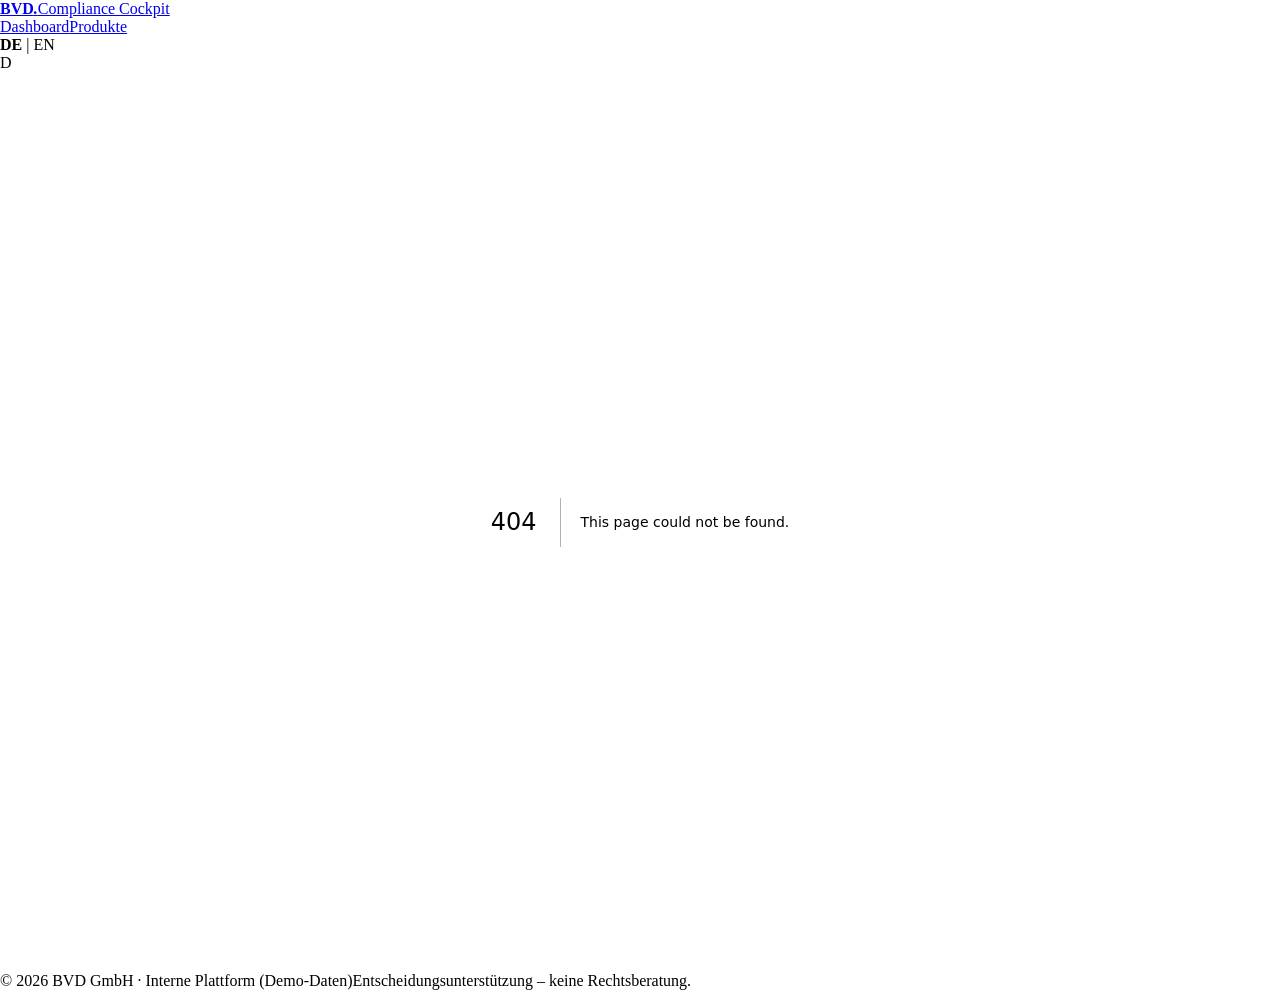
==== 404/index.html @ ed8b0c74 "Deploy: Stand 2026-07-23 (UUID-IDs, Azure-Integration im Hauptrepo)" ====
<!DOCTYPE html><!--wHvkCIkTG3ScKK8AYSXkA--><html lang="de" class="__variable_b54eda"><head><meta charSet="utf-8"/><meta name="viewport" content="width=device-width, initial-scale=1"/><link rel="stylesheet" href="/bvd-compliance-cockpit-demo/_next/static/css/73789c8d1da5a117.css" data-precedence="next"/><link rel="preload" as="script" fetchPriority="low" href="/bvd-compliance-cockpit-demo/_next/static/chunks/webpack-5b1aff153358a09c.js"/><script src="/bvd-compliance-cockpit-demo/_next/static/chunks/87c73c54-24122e7b92478d00.js" async=""></script><script src="/bvd-compliance-cockpit-demo/_next/static/chunks/18-632cdb6b58a09c2b.js" async=""></script><script src="/bvd-compliance-cockpit-demo/_next/static/chunks/main-app-61a4e1c61c2159a8.js" async=""></script><script src="/bvd-compliance-cockpit-demo/_next/static/chunks/664-6d821dc1aacb6b48.js" async=""></script><script src="/bvd-compliance-cockpit-demo/_next/static/chunks/app/layout-ecf13a4857ffc807.js" async=""></script><meta name="robots" content="noindex"/><title>404: This page could not be found.</title><title>BVD Compliance Cockpit</title><meta name="description" content="Compliance- und Regulatory-Intelligence-Plattform der BVD GmbH – Entscheidungsunterstützung, keine Rechtsberatung."/><script src="/bvd-compliance-cockpit-demo/_next/static/chunks/polyfills-42372ed130431b0a.js" noModule=""></script></head><body><div hidden=""><!--$--><!--/$--></div><header class="site"><div class="site-inner"><a class="logo" href="/bvd-compliance-cockpit-demo/"><b>BVD<i>.</i></b><span>Compliance Cockpit</span></a><nav class="main" aria-label="Hauptnavigation"><a href="/bvd-compliance-cockpit-demo/">Dashboard</a><a href="/bvd-compliance-cockpit-demo/products/">Produkte</a></nav><div class="header-tools"><div class="lang"><b>DE</b> | EN</div><div class="avatar" aria-label="Angemeldet: Demo" title="Demo">D</div></div></div></header><div style="font-family:system-ui,&quot;Segoe UI&quot;,Roboto,Helvetica,Arial,sans-serif,&quot;Apple Color Emoji&quot;,&quot;Segoe UI Emoji&quot;;height:100vh;text-align:center;display:flex;flex-direction:column;align-items:center;justify-content:center"><div><style>body{color:#000;background:#fff;margin:0}.next-error-h1{border-right:1px solid rgba(0,0,0,.3)}@media (prefers-color-scheme:dark){body{color:#fff;background:#000}.next-error-h1{border-right:1px solid rgba(255,255,255,.3)}}</style><h1 class="next-error-h1" style="display:inline-block;margin:0 20px 0 0;padding:0 23px 0 0;font-size:24px;font-weight:500;vertical-align:top;line-height:49px">404</h1><div style="display:inline-block"><h2 style="font-size:14px;font-weight:400;line-height:49px;margin:0">This page could not be found.</h2></div></div></div><!--$--><!--/$--><footer class="site"><div class="wrap foot-note"><span>© 2026 BVD GmbH · Interne Plattform (Demo-Daten)</span><span>Entscheidungsunterstützung – keine Rechtsberatung.</span></div></footer><script src="/bvd-compliance-cockpit-demo/_next/static/chunks/webpack-5b1aff153358a09c.js" id="_R_" async=""></script><script>(self.__next_f=self.__next_f||[]).push([0])</script><script>self.__next_f.push([1,"1:\"$Sreact.fragment\"\n3:I[5341,[],\"\"]\n4:I[25,[],\"\"]\n5:I[5104,[],\"OutletBoundary\"]\n7:I[7158,[],\"AsyncMetadataOutlet\"]\n9:I[5104,[],\"ViewportBoundary\"]\nb:I[5104,[],\"MetadataBoundary\"]\nc:\"$Sreact.suspense\"\ne:I[4431,[],\"\"]\n:HL[\"/bvd-compliance-cockpit-demo/_next/static/css/73789c8d1da5a117.css\",\"style\"]\n"])</script><script>self.__next_f.push([1,"0:{\"P\":null,\"b\":\"wHvkCIkTG3ScKK8AYSXkA\",\"p\":\"/bvd-compliance-cockpit-demo\",\"c\":[\"\",\"_not-found\",\"\"],\"i\":false,\"f\":[[[\"\",{\"children\":[\"/_not-found\",{\"children\":[\"__PAGE__\",{}]}]},\"$undefined\",\"$undefined\",true],[\"\",[\"$\",\"$1\",\"c\",{\"children\":[[[\"$\",\"link\",\"0\",{\"rel\":\"stylesheet\",\"href\":\"/bvd-compliance-cockpit-demo/_next/static/css/73789c8d1da5a117.css\",\"precedence\":\"next\",\"crossOrigin\":\"$undefined\",\"nonce\":\"$undefined\"}]],\"$L2\"]}],{\"children\":[\"/_not-found\",[\"$\",\"$1\",\"c\",{\"children\":[null,[\"$\",\"$L3\",null,{\"parallelRouterKey\":\"children\",\"error\":\"$undefined\",\"errorStyles\":\"$undefined\",\"errorScripts\":\"$undefined\",\"template\":[\"$\",\"$L4\",null,{}],\"templateStyles\":\"$undefined\",\"templateScripts\":\"$undefined\",\"notFound\":\"$undefined\",\"forbidden\":\"$undefined\",\"unauthorized\":\"$undefined\"}]]}],{\"children\":[\"__PAGE__\",[\"$\",\"$1\",\"c\",{\"children\":[[[\"$\",\"title\",null,{\"children\":\"404: This page could not be found.\"}],[\"$\",\"div\",null,{\"style\":{\"fontFamily\":\"system-ui,\\\"Segoe UI\\\",Roboto,Helvetica,Arial,sans-serif,\\\"Apple Color Emoji\\\",\\\"Segoe UI Emoji\\\"\",\"height\":\"100vh\",\"textAlign\":\"center\",\"display\":\"flex\",\"flexDirection\":\"column\",\"alignItems\":\"center\",\"justifyContent\":\"center\"},\"children\":[\"$\",\"div\",null,{\"children\":[[\"$\",\"style\",null,{\"dangerouslySetInnerHTML\":{\"__html\":\"body{color:#000;background:#fff;margin:0}.next-error-h1{border-right:1px solid rgba(0,0,0,.3)}@media (prefers-color-scheme:dark){body{color:#fff;background:#000}.next-error-h1{border-right:1px solid rgba(255,255,255,.3)}}\"}}],[\"$\",\"h1\",null,{\"className\":\"next-error-h1\",\"style\":{\"display\":\"inline-block\",\"margin\":\"0 20px 0 0\",\"padding\":\"0 23px 0 0\",\"fontSize\":24,\"fontWeight\":500,\"verticalAlign\":\"top\",\"lineHeight\":\"49px\"},\"children\":404}],[\"$\",\"div\",null,{\"style\":{\"display\":\"inline-block\"},\"children\":[\"$\",\"h2\",null,{\"style\":{\"fontSize\":14,\"fontWeight\":400,\"lineHeight\":\"49px\",\"margin\":0},\"children\":\"This page could not be found.\"}]}]]}]}]],null,[\"$\",\"$L5\",null,{\"children\":[\"$L6\",[\"$\",\"$L7\",null,{\"promise\":\"$@8\"}]]}]]}],{},null,false]},null,false]},null,false],[\"$\",\"$1\",\"h\",{\"children\":[[\"$\",\"meta\",null,{\"name\":\"robots\",\"content\":\"noindex\"}],[[\"$\",\"$L9\",null,{\"children\":\"$La\"}],null],[\"$\",\"$Lb\",null,{\"children\":[\"$\",\"div\",null,{\"hidden\":true,\"children\":[\"$\",\"$c\",null,{\"fallback\":null,\"children\":\"$Ld\"}]}]}]]}],false]],\"m\":\"$undefined\",\"G\":[\"$e\",[]],\"s\":false,\"S\":true}\n"])</script><script>self.__next_f.push([1,"f:I[9664,[\"664\",\"static/chunks/664-6d821dc1aacb6b48.js\",\"177\",\"static/chunks/app/layout-ecf13a4857ffc807.js\"],\"\"]\n"])</script><script>self.__next_f.push([1,"2:[\"$\",\"html\",null,{\"lang\":\"de\",\"className\":\"__variable_b54eda\",\"children\":[\"$\",\"body\",null,{\"children\":[[\"$\",\"header\",null,{\"className\":\"site\",\"children\":[\"$\",\"div\",null,{\"className\":\"site-inner\",\"children\":[[\"$\",\"$Lf\",null,{\"href\":\"/\",\"className\":\"logo\",\"children\":[[\"$\",\"b\",null,{\"children\":[\"BVD\",[\"$\",\"i\",null,{\"children\":\".\"}]]}],[\"$\",\"span\",null,{\"children\":\"Compliance Cockpit\"}]]}],[\"$\",\"nav\",null,{\"className\":\"main\",\"aria-label\":\"Hauptnavigation\",\"children\":[[\"$\",\"$Lf\",null,{\"href\":\"/\",\"children\":\"Dashboard\"}],[\"$\",\"$Lf\",null,{\"href\":\"/products\",\"children\":\"Produkte\"}]]}],[\"$\",\"div\",null,{\"className\":\"header-tools\",\"children\":[[\"$\",\"div\",null,{\"className\":\"lang\",\"children\":[[\"$\",\"b\",null,{\"children\":\"DE\"}],\" | EN\"]}],[\"$\",\"div\",null,{\"className\":\"avatar\",\"aria-label\":\"Angemeldet: Demo\",\"title\":\"Demo\",\"children\":\"D\"}]]}]]}]}],[\"$\",\"$L3\",null,{\"parallelRouterKey\":\"children\",\"error\":\"$undefined\",\"errorStyles\":\"$undefined\",\"errorScripts\":\"$undefined\",\"template\":[\"$\",\"$L4\",null,{}],\"templateStyles\":\"$undefined\",\"templateScripts\":\"$undefined\",\"notFound\":\"$undefined\",\"forbidden\":\"$undefined\",\"unauthorized\":\"$undefined\"}],[\"$\",\"footer\",null,{\"className\":\"site\",\"children\":[\"$\",\"div\",null,{\"className\":\"wrap foot-note\",\"children\":[[\"$\",\"span\",null,{\"children\":\"© 2026 BVD GmbH · Interne Plattform (Demo-Daten)\"}],[\"$\",\"span\",null,{\"children\":\"Entscheidungsunterstützung – keine Rechtsberatung.\"}]]}]}]]}]}]\n"])</script><script>self.__next_f.push([1,"a:[[\"$\",\"meta\",\"0\",{\"charSet\":\"utf-8\"}],[\"$\",\"meta\",\"1\",{\"name\":\"viewport\",\"content\":\"width=device-width, initial-scale=1\"}]]\n6:null\n"])</script><script>self.__next_f.push([1,"8:{\"metadata\":[[\"$\",\"title\",\"0\",{\"children\":\"BVD Compliance Cockpit\"}],[\"$\",\"meta\",\"1\",{\"name\":\"description\",\"content\":\"Compliance- und Regulatory-Intelligence-Plattform der BVD GmbH – Entscheidungsunterstützung, keine Rechtsberatung.\"}]],\"error\":null,\"digest\":\"$undefined\"}\n"])</script><script>self.__next_f.push([1,"d:\"$8:metadata\"\n"])</script></body></html>
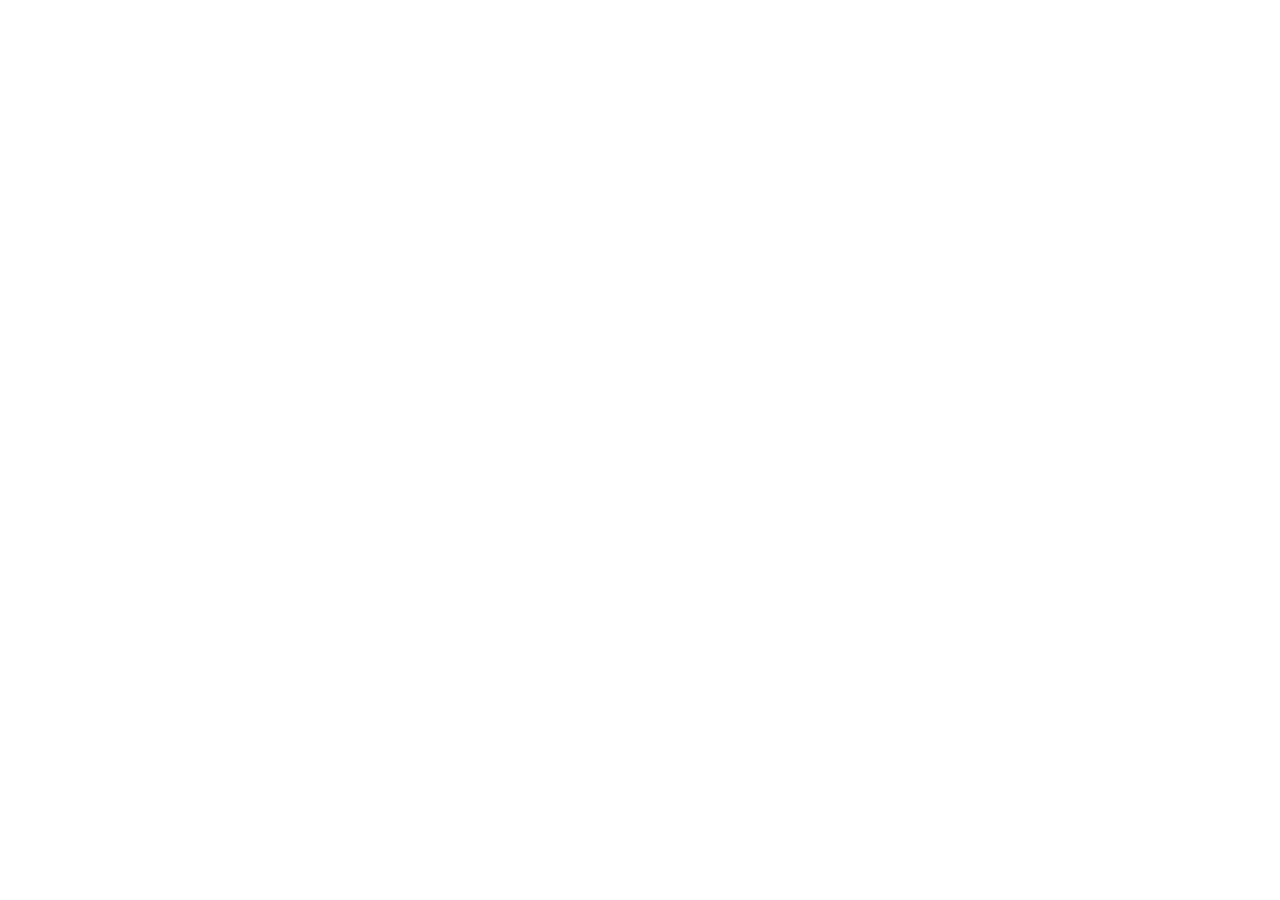
==== commit 36d60eb3: "Deploy Compliance Cockpit" ====
--- a/404/index.html
+++ b/404/index.html
@@ -1 +1 @@
-<!DOCTYPE html><!--wHvkCIkTG3ScKK8AYSXkA--><html lang="de" class="__variable_b54eda"><head><meta charSet="utf-8"/><meta name="viewport" content="width=device-width, initial-scale=1"/><link rel="stylesheet" href="/bvd-compliance-cockpit-demo/_next/static/css/73789c8d1da5a117.css" data-precedence="next"/><link rel="preload" as="script" fetchPriority="low" href="/bvd-compliance-cockpit-demo/_next/static/chunks/webpack-5b1aff153358a09c.js"/><script src="/bvd-compliance-cockpit-demo/_next/static/chunks/87c73c54-24122e7b92478d00.js" async=""></script><script src="/bvd-compliance-cockpit-demo/_next/static/chunks/18-632cdb6b58a09c2b.js" async=""></script><script src="/bvd-compliance-cockpit-demo/_next/static/chunks/main-app-61a4e1c61c2159a8.js" async=""></script><script src="/bvd-compliance-cockpit-demo/_next/static/chunks/664-6d821dc1aacb6b48.js" async=""></script><script src="/bvd-compliance-cockpit-demo/_next/static/chunks/app/layout-ecf13a4857ffc807.js" async=""></script><meta name="robots" content="noindex"/><title>404: This page could not be found.</title><title>BVD Compliance Cockpit</title><meta name="description" content="Compliance- und Regulatory-Intelligence-Plattform der BVD GmbH – Entscheidungsunterstützung, keine Rechtsberatung."/><script src="/bvd-compliance-cockpit-demo/_next/static/chunks/polyfills-42372ed130431b0a.js" noModule=""></script></head><body><div hidden=""><!--$--><!--/$--></div><header class="site"><div class="site-inner"><a class="logo" href="/bvd-compliance-cockpit-demo/"><b>BVD<i>.</i></b><span>Compliance Cockpit</span></a><nav class="main" aria-label="Hauptnavigation"><a href="/bvd-compliance-cockpit-demo/">Dashboard</a><a href="/bvd-compliance-cockpit-demo/products/">Produkte</a></nav><div class="header-tools"><div class="lang"><b>DE</b> | EN</div><div class="avatar" aria-label="Angemeldet: Demo" title="Demo">D</div></div></div></header><div style="font-family:system-ui,&quot;Segoe UI&quot;,Roboto,Helvetica,Arial,sans-serif,&quot;Apple Color Emoji&quot;,&quot;Segoe UI Emoji&quot;;height:100vh;text-align:center;display:flex;flex-direction:column;align-items:center;justify-content:center"><div><style>body{color:#000;background:#fff;margin:0}.next-error-h1{border-right:1px solid rgba(0,0,0,.3)}@media (prefers-color-scheme:dark){body{color:#fff;background:#000}.next-error-h1{border-right:1px solid rgba(255,255,255,.3)}}</style><h1 class="next-error-h1" style="display:inline-block;margin:0 20px 0 0;padding:0 23px 0 0;font-size:24px;font-weight:500;vertical-align:top;line-height:49px">404</h1><div style="display:inline-block"><h2 style="font-size:14px;font-weight:400;line-height:49px;margin:0">This page could not be found.</h2></div></div></div><!--$--><!--/$--><footer class="site"><div class="wrap foot-note"><span>© 2026 BVD GmbH · Interne Plattform (Demo-Daten)</span><span>Entscheidungsunterstützung – keine Rechtsberatung.</span></div></footer><script src="/bvd-compliance-cockpit-demo/_next/static/chunks/webpack-5b1aff153358a09c.js" id="_R_" async=""></script><script>(self.__next_f=self.__next_f||[]).push([0])</script><script>self.__next_f.push([1,"1:\"$Sreact.fragment\"\n3:I[5341,[],\"\"]\n4:I[25,[],\"\"]\n5:I[5104,[],\"OutletBoundary\"]\n7:I[7158,[],\"AsyncMetadataOutlet\"]\n9:I[5104,[],\"ViewportBoundary\"]\nb:I[5104,[],\"MetadataBoundary\"]\nc:\"$Sreact.suspense\"\ne:I[4431,[],\"\"]\n:HL[\"/bvd-compliance-cockpit-demo/_next/static/css/73789c8d1da5a117.css\",\"style\"]\n"])</script><script>self.__next_f.push([1,"0:{\"P\":null,\"b\":\"wHvkCIkTG3ScKK8AYSXkA\",\"p\":\"/bvd-compliance-cockpit-demo\",\"c\":[\"\",\"_not-found\",\"\"],\"i\":false,\"f\":[[[\"\",{\"children\":[\"/_not-found\",{\"children\":[\"__PAGE__\",{}]}]},\"$undefined\",\"$undefined\",true],[\"\",[\"$\",\"$1\",\"c\",{\"children\":[[[\"$\",\"link\",\"0\",{\"rel\":\"stylesheet\",\"href\":\"/bvd-compliance-cockpit-demo/_next/static/css/73789c8d1da5a117.css\",\"precedence\":\"next\",\"crossOrigin\":\"$undefined\",\"nonce\":\"$undefined\"}]],\"$L2\"]}],{\"children\":[\"/_not-found\",[\"$\",\"$1\",\"c\",{\"children\":[null,[\"$\",\"$L3\",null,{\"parallelRouterKey\":\"children\",\"error\":\"$undefined\",\"errorStyles\":\"$undefined\",\"errorScripts\":\"$undefined\",\"template\":[\"$\",\"$L4\",null,{}],\"templateStyles\":\"$undefined\",\"templateScripts\":\"$undefined\",\"notFound\":\"$undefined\",\"forbidden\":\"$undefined\",\"unauthorized\":\"$undefined\"}]]}],{\"children\":[\"__PAGE__\",[\"$\",\"$1\",\"c\",{\"children\":[[[\"$\",\"title\",null,{\"children\":\"404: This page could not be found.\"}],[\"$\",\"div\",null,{\"style\":{\"fontFamily\":\"system-ui,\\\"Segoe UI\\\",Roboto,Helvetica,Arial,sans-serif,\\\"Apple Color Emoji\\\",\\\"Segoe UI Emoji\\\"\",\"height\":\"100vh\",\"textAlign\":\"center\",\"display\":\"flex\",\"flexDirection\":\"column\",\"alignItems\":\"center\",\"justifyContent\":\"center\"},\"children\":[\"$\",\"div\",null,{\"children\":[[\"$\",\"style\",null,{\"dangerouslySetInnerHTML\":{\"__html\":\"body{color:#000;background:#fff;margin:0}.next-error-h1{border-right:1px solid rgba(0,0,0,.3)}@media (prefers-color-scheme:dark){body{color:#fff;background:#000}.next-error-h1{border-right:1px solid rgba(255,255,255,.3)}}\"}}],[\"$\",\"h1\",null,{\"className\":\"next-error-h1\",\"style\":{\"display\":\"inline-block\",\"margin\":\"0 20px 0 0\",\"padding\":\"0 23px 0 0\",\"fontSize\":24,\"fontWeight\":500,\"verticalAlign\":\"top\",\"lineHeight\":\"49px\"},\"children\":404}],[\"$\",\"div\",null,{\"style\":{\"display\":\"inline-block\"},\"children\":[\"$\",\"h2\",null,{\"style\":{\"fontSize\":14,\"fontWeight\":400,\"lineHeight\":\"49px\",\"margin\":0},\"children\":\"This page could not be found.\"}]}]]}]}]],null,[\"$\",\"$L5\",null,{\"children\":[\"$L6\",[\"$\",\"$L7\",null,{\"promise\":\"$@8\"}]]}]]}],{},null,false]},null,false]},null,false],[\"$\",\"$1\",\"h\",{\"children\":[[\"$\",\"meta\",null,{\"name\":\"robots\",\"content\":\"noindex\"}],[[\"$\",\"$L9\",null,{\"children\":\"$La\"}],null],[\"$\",\"$Lb\",null,{\"children\":[\"$\",\"div\",null,{\"hidden\":true,\"children\":[\"$\",\"$c\",null,{\"fallback\":null,\"children\":\"$Ld\"}]}]}]]}],false]],\"m\":\"$undefined\",\"G\":[\"$e\",[]],\"s\":false,\"S\":true}\n"])</script><script>self.__next_f.push([1,"f:I[9664,[\"664\",\"static/chunks/664-6d821dc1aacb6b48.js\",\"177\",\"static/chunks/app/layout-ecf13a4857ffc807.js\"],\"\"]\n"])</script><script>self.__next_f.push([1,"2:[\"$\",\"html\",null,{\"lang\":\"de\",\"className\":\"__variable_b54eda\",\"children\":[\"$\",\"body\",null,{\"children\":[[\"$\",\"header\",null,{\"className\":\"site\",\"children\":[\"$\",\"div\",null,{\"className\":\"site-inner\",\"children\":[[\"$\",\"$Lf\",null,{\"href\":\"/\",\"className\":\"logo\",\"children\":[[\"$\",\"b\",null,{\"children\":[\"BVD\",[\"$\",\"i\",null,{\"children\":\".\"}]]}],[\"$\",\"span\",null,{\"children\":\"Compliance Cockpit\"}]]}],[\"$\",\"nav\",null,{\"className\":\"main\",\"aria-label\":\"Hauptnavigation\",\"children\":[[\"$\",\"$Lf\",null,{\"href\":\"/\",\"children\":\"Dashboard\"}],[\"$\",\"$Lf\",null,{\"href\":\"/products\",\"children\":\"Produkte\"}]]}],[\"$\",\"div\",null,{\"className\":\"header-tools\",\"children\":[[\"$\",\"div\",null,{\"className\":\"lang\",\"children\":[[\"$\",\"b\",null,{\"children\":\"DE\"}],\" | EN\"]}],[\"$\",\"div\",null,{\"className\":\"avatar\",\"aria-label\":\"Angemeldet: Demo\",\"title\":\"Demo\",\"children\":\"D\"}]]}]]}]}],[\"$\",\"$L3\",null,{\"parallelRouterKey\":\"children\",\"error\":\"$undefined\",\"errorStyles\":\"$undefined\",\"errorScripts\":\"$undefined\",\"template\":[\"$\",\"$L4\",null,{}],\"templateStyles\":\"$undefined\",\"templateScripts\":\"$undefined\",\"notFound\":\"$undefined\",\"forbidden\":\"$undefined\",\"unauthorized\":\"$undefined\"}],[\"$\",\"footer\",null,{\"className\":\"site\",\"children\":[\"$\",\"div\",null,{\"className\":\"wrap foot-note\",\"children\":[[\"$\",\"span\",null,{\"children\":\"© 2026 BVD GmbH · Interne Plattform (Demo-Daten)\"}],[\"$\",\"span\",null,{\"children\":\"Entscheidungsunterstützung – keine Rechtsberatung.\"}]]}]}]]}]}]\n"])</script><script>self.__next_f.push([1,"a:[[\"$\",\"meta\",\"0\",{\"charSet\":\"utf-8\"}],[\"$\",\"meta\",\"1\",{\"name\":\"viewport\",\"content\":\"width=device-width, initial-scale=1\"}]]\n6:null\n"])</script><script>self.__next_f.push([1,"8:{\"metadata\":[[\"$\",\"title\",\"0\",{\"children\":\"BVD Compliance Cockpit\"}],[\"$\",\"meta\",\"1\",{\"name\":\"description\",\"content\":\"Compliance- und Regulatory-Intelligence-Plattform der BVD GmbH – Entscheidungsunterstützung, keine Rechtsberatung.\"}]],\"error\":null,\"digest\":\"$undefined\"}\n"])</script><script>self.__next_f.push([1,"d:\"$8:metadata\"\n"])</script></body></html>+<!DOCTYPE html><!--HDImnKslyByxTUethVLz5--><html lang="de" class="__variable_b54eda"><head><meta charSet="utf-8"/><meta name="viewport" content="width=device-width, initial-scale=1"/><link rel="stylesheet" href="/bvd-compliance-cockpit-demo/_next/static/css/aeea5fee994c61d6.css" data-precedence="next"/><link rel="preload" as="script" fetchPriority="low" href="/bvd-compliance-cockpit-demo/_next/static/chunks/webpack-14e4eeaa6f5df194.js"/><script src="/bvd-compliance-cockpit-demo/_next/static/chunks/87c73c54-24122e7b92478d00.js" async=""></script><script src="/bvd-compliance-cockpit-demo/_next/static/chunks/18-632cdb6b58a09c2b.js" async=""></script><script src="/bvd-compliance-cockpit-demo/_next/static/chunks/main-app-61a4e1c61c2159a8.js" async=""></script><script src="/bvd-compliance-cockpit-demo/_next/static/chunks/664-6d821dc1aacb6b48.js" async=""></script><script src="/bvd-compliance-cockpit-demo/_next/static/chunks/757-9090a44adc538b65.js" async=""></script><script src="/bvd-compliance-cockpit-demo/_next/static/chunks/app/layout-cf0f9ab225974ea2.js" async=""></script><meta name="robots" content="noindex"/><title>BVD Compliance Cockpit</title><meta name="description" content="Compliance- und Regulatory-Intelligence-Plattform der BVD GmbH – Entscheidungsunterstützung, keine Rechtsberatung."/><script src="/bvd-compliance-cockpit-demo/_next/static/chunks/polyfills-42372ed130431b0a.js" noModule=""></script></head><body><div hidden=""><!--$--><!--/$--></div><script src="/bvd-compliance-cockpit-demo/_next/static/chunks/webpack-14e4eeaa6f5df194.js" id="_R_" async=""></script><script>(self.__next_f=self.__next_f||[]).push([0])</script><script>self.__next_f.push([1,"1:\"$Sreact.fragment\"\n2:I[3340,[\"664\",\"static/chunks/664-6d821dc1aacb6b48.js\",\"757\",\"static/chunks/757-9090a44adc538b65.js\",\"177\",\"static/chunks/app/layout-cf0f9ab225974ea2.js\"],\"I18nProvider\"]\n3:I[9418,[\"664\",\"static/chunks/664-6d821dc1aacb6b48.js\",\"757\",\"static/chunks/757-9090a44adc538b65.js\",\"177\",\"static/chunks/app/layout-cf0f9ab225974ea2.js\"],\"LoginGate\"]\n4:I[6663,[\"664\",\"static/chunks/664-6d821dc1aacb6b48.js\",\"757\",\"static/chunks/757-9090a44adc538b65.js\",\"177\",\"static/chunks/app/layout-cf0f9ab225974ea2.js\"],\"SiteHeader\"]\n5:I[5341,[],\"\"]\n6:I[25,[],\"\"]\n7:I[6663,[\"664\",\"static/chunks/664-6d821dc1aacb6b48.js\",\"757\",\"static/chunks/757-9090a44adc538b65.js\",\"177\",\"static/chunks/app/layout-cf0f9ab225974ea2.js\"],\"SiteFooter\"]\n8:I[5104,[],\"OutletBoundary\"]\na:I[7158,[],\"AsyncMetadataOutlet\"]\nc:I[5104,[],\"ViewportBoundary\"]\ne:I[5104,[],\"MetadataBoundary\"]\nf:\"$Sreact.suspense\"\n11:I[4431,[],\"\"]\n:HL[\"/bvd-compliance-cockpit-demo/_next/static/css/aeea5fee994c61d6.css\",\"style\"]\n"])</script><script>self.__next_f.push([1,"0:{\"P\":null,\"b\":\"HDImnKslyByxTUethVLz5\",\"p\":\"/bvd-compliance-cockpit-demo\",\"c\":[\"\",\"_not-found\",\"\"],\"i\":false,\"f\":[[[\"\",{\"children\":[\"/_not-found\",{\"children\":[\"__PAGE__\",{}]}]},\"$undefined\",\"$undefined\",true],[\"\",[\"$\",\"$1\",\"c\",{\"children\":[[[\"$\",\"link\",\"0\",{\"rel\":\"stylesheet\",\"href\":\"/bvd-compliance-cockpit-demo/_next/static/css/aeea5fee994c61d6.css\",\"precedence\":\"next\",\"crossOrigin\":\"$undefined\",\"nonce\":\"$undefined\"}]],[\"$\",\"html\",null,{\"lang\":\"de\",\"className\":\"__variable_b54eda\",\"children\":[\"$\",\"body\",null,{\"children\":[\"$\",\"$L2\",null,{\"children\":[\"$\",\"$L3\",null,{\"children\":[[\"$\",\"$L4\",null,{}],[\"$\",\"$L5\",null,{\"parallelRouterKey\":\"children\",\"error\":\"$undefined\",\"errorStyles\":\"$undefined\",\"errorScripts\":\"$undefined\",\"template\":[\"$\",\"$L6\",null,{}],\"templateStyles\":\"$undefined\",\"templateScripts\":\"$undefined\",\"notFound\":\"$undefined\",\"forbidden\":\"$undefined\",\"unauthorized\":\"$undefined\"}],[\"$\",\"$L7\",null,{}]]}]}]}]}]]}],{\"children\":[\"/_not-found\",[\"$\",\"$1\",\"c\",{\"children\":[null,[\"$\",\"$L5\",null,{\"parallelRouterKey\":\"children\",\"error\":\"$undefined\",\"errorStyles\":\"$undefined\",\"errorScripts\":\"$undefined\",\"template\":[\"$\",\"$L6\",null,{}],\"templateStyles\":\"$undefined\",\"templateScripts\":\"$undefined\",\"notFound\":\"$undefined\",\"forbidden\":\"$undefined\",\"unauthorized\":\"$undefined\"}]]}],{\"children\":[\"__PAGE__\",[\"$\",\"$1\",\"c\",{\"children\":[[[\"$\",\"title\",null,{\"children\":\"404: This page could not be found.\"}],[\"$\",\"div\",null,{\"style\":{\"fontFamily\":\"system-ui,\\\"Segoe UI\\\",Roboto,Helvetica,Arial,sans-serif,\\\"Apple Color Emoji\\\",\\\"Segoe UI Emoji\\\"\",\"height\":\"100vh\",\"textAlign\":\"center\",\"display\":\"flex\",\"flexDirection\":\"column\",\"alignItems\":\"center\",\"justifyContent\":\"center\"},\"children\":[\"$\",\"div\",null,{\"children\":[[\"$\",\"style\",null,{\"dangerouslySetInnerHTML\":{\"__html\":\"body{color:#000;background:#fff;margin:0}.next-error-h1{border-right:1px solid rgba(0,0,0,.3)}@media (prefers-color-scheme:dark){body{color:#fff;background:#000}.next-error-h1{border-right:1px solid rgba(255,255,255,.3)}}\"}}],[\"$\",\"h1\",null,{\"className\":\"next-error-h1\",\"style\":{\"display\":\"inline-block\",\"margin\":\"0 20px 0 0\",\"padding\":\"0 23px 0 0\",\"fontSize\":24,\"fontWeight\":500,\"verticalAlign\":\"top\",\"lineHeight\":\"49px\"},\"children\":404}],[\"$\",\"div\",null,{\"style\":{\"display\":\"inline-block\"},\"children\":[\"$\",\"h2\",null,{\"style\":{\"fontSize\":14,\"fontWeight\":400,\"lineHeight\":\"49px\",\"margin\":0},\"children\":\"This page could not be found.\"}]}]]}]}]],null,[\"$\",\"$L8\",null,{\"children\":[\"$L9\",[\"$\",\"$La\",null,{\"promise\":\"$@b\"}]]}]]}],{},null,false]},null,false]},null,false],[\"$\",\"$1\",\"h\",{\"children\":[[\"$\",\"meta\",null,{\"name\":\"robots\",\"content\":\"noindex\"}],[[\"$\",\"$Lc\",null,{\"children\":\"$Ld\"}],null],[\"$\",\"$Le\",null,{\"children\":[\"$\",\"div\",null,{\"hidden\":true,\"children\":[\"$\",\"$f\",null,{\"fallback\":null,\"children\":\"$L10\"}]}]}]]}],false]],\"m\":\"$undefined\",\"G\":[\"$11\",[]],\"s\":false,\"S\":true}\n"])</script><script>self.__next_f.push([1,"d:[[\"$\",\"meta\",\"0\",{\"charSet\":\"utf-8\"}],[\"$\",\"meta\",\"1\",{\"name\":\"viewport\",\"content\":\"width=device-width, initial-scale=1\"}]]\n9:null\n"])</script><script>self.__next_f.push([1,"b:{\"metadata\":[[\"$\",\"title\",\"0\",{\"children\":\"BVD Compliance Cockpit\"}],[\"$\",\"meta\",\"1\",{\"name\":\"description\",\"content\":\"Compliance- und Regulatory-Intelligence-Plattform der BVD GmbH – Entscheidungsunterstützung, keine Rechtsberatung.\"}]],\"error\":null,\"digest\":\"$undefined\"}\n"])</script><script>self.__next_f.push([1,"10:\"$b:metadata\"\n"])</script></body></html>
